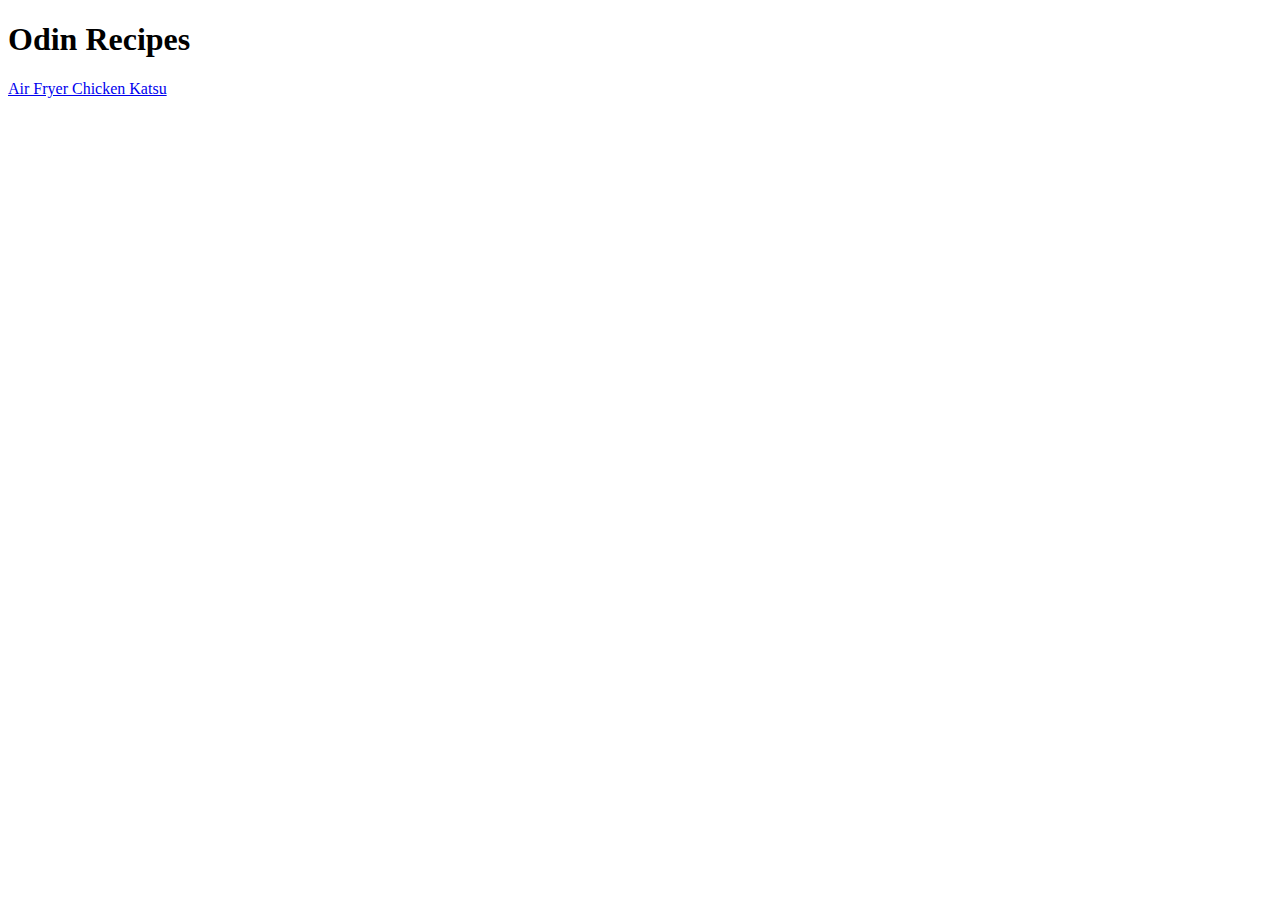
==== index.html @ da329ac9 "Add initial HTML boilerplate pages" ====
<!DOCTYPE html>

<html>
    <head>
        <meta charset="UTF-8">
        <title>Odin Recipes</title>
    </head>

    <body>
        <h1>Odin Recipes</h1>

        <a href="./recipes/air-fryer-chicken-katsu.html">Air Fryer Chicken Katsu</a>
    </body>
</html>
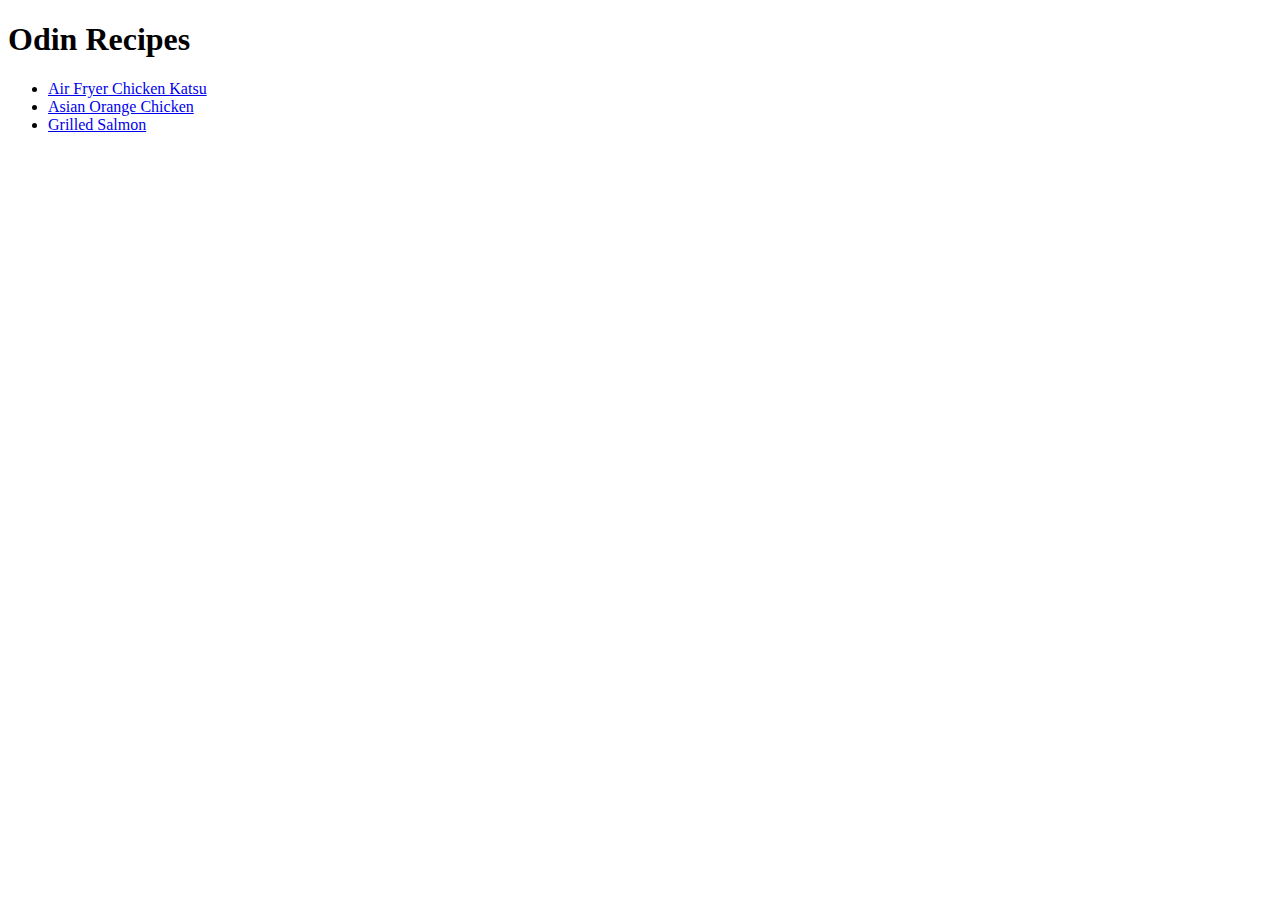
==== commit 8d88f661: "Add two additional recipes" ====
--- a/index.html
+++ b/index.html
@@ -8,7 +8,10 @@
 
     <body>
         <h1>Odin Recipes</h1>
-
-        <a href="./recipes/air-fryer-chicken-katsu.html">Air Fryer Chicken Katsu</a>
+        <ul>
+            <li><a href="./recipes/air-fryer-chicken-katsu.html">Air Fryer Chicken Katsu</a></li>
+            <li><a href="./recipes/asian-orange-chicken.html">Asian Orange Chicken</a></li>
+            <li><a href="./recipes/grilled-salmon.html">Grilled Salmon</a></li>
+        </ul>
     </body>
 </html>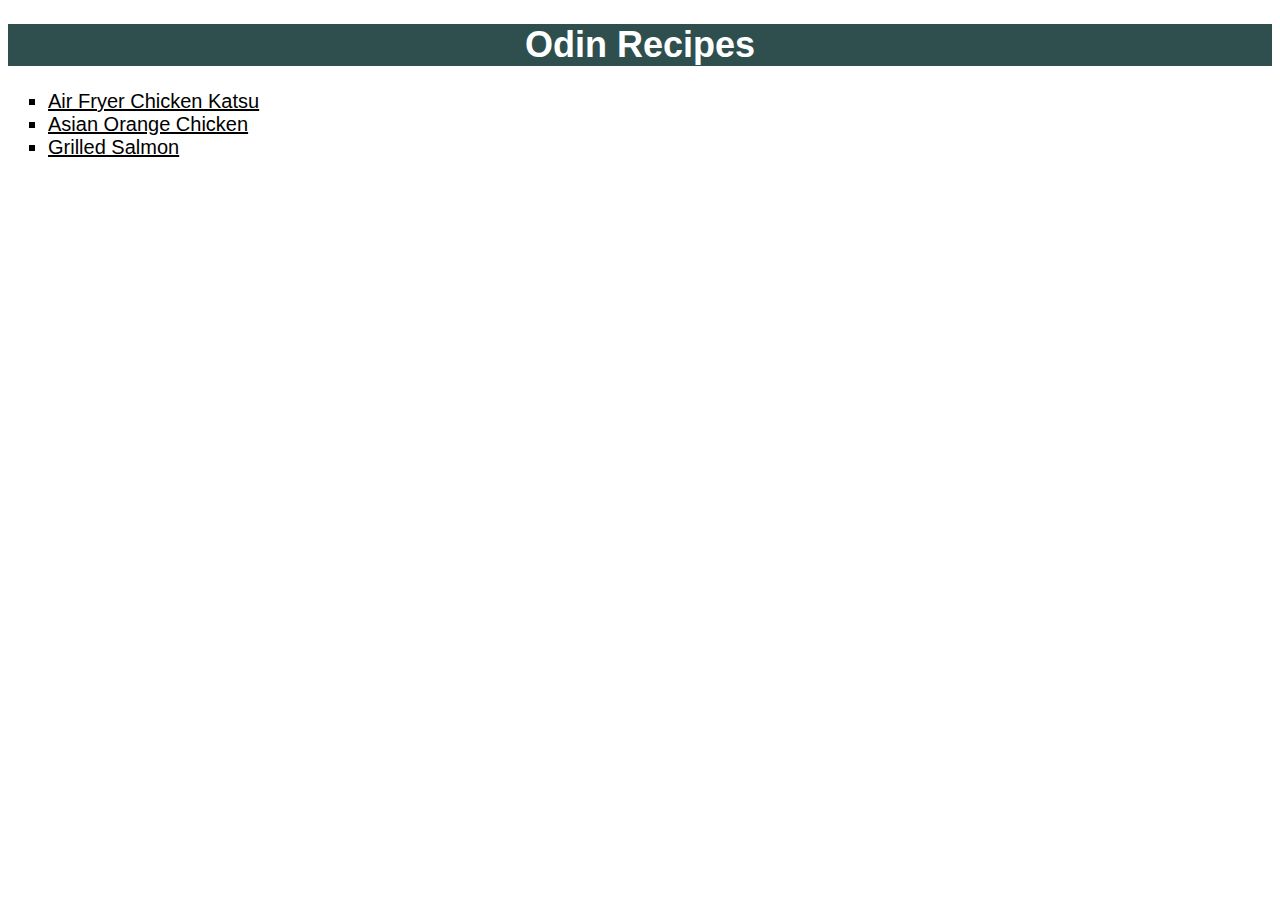
==== commit ff2ce2ae: "Customise pages via CSS" ====
--- a/index.html
+++ b/index.html
@@ -1,9 +1,10 @@
 <!DOCTYPE html>
 
-<html>
+<html lang="en">
     <head>
         <meta charset="UTF-8">
         <title>Odin Recipes</title>
+        <link rel="stylesheet" href="./style.css">       
     </head>
 
     <body>
--- a/style.css
+++ b/style.css
@@ -0,0 +1,32 @@
+body {
+    font-family: Verdana, Geneva, Tahoma, sans-serif;
+}
+
+h1 {
+    font-size: 36px;
+    color: rgb(255, 255, 255);
+    background-color: darkslategrey;
+    text-align: center;
+}
+
+ul {
+    font-size: 20px;
+    text-align: left;
+    list-style-type: square;
+}
+
+a:link {
+    color: black;
+}
+
+a:hover {
+    color: blue;
+}
+
+a:active {
+    color: blueviolet;
+}
+
+a:visited {
+    color: violet;
+}
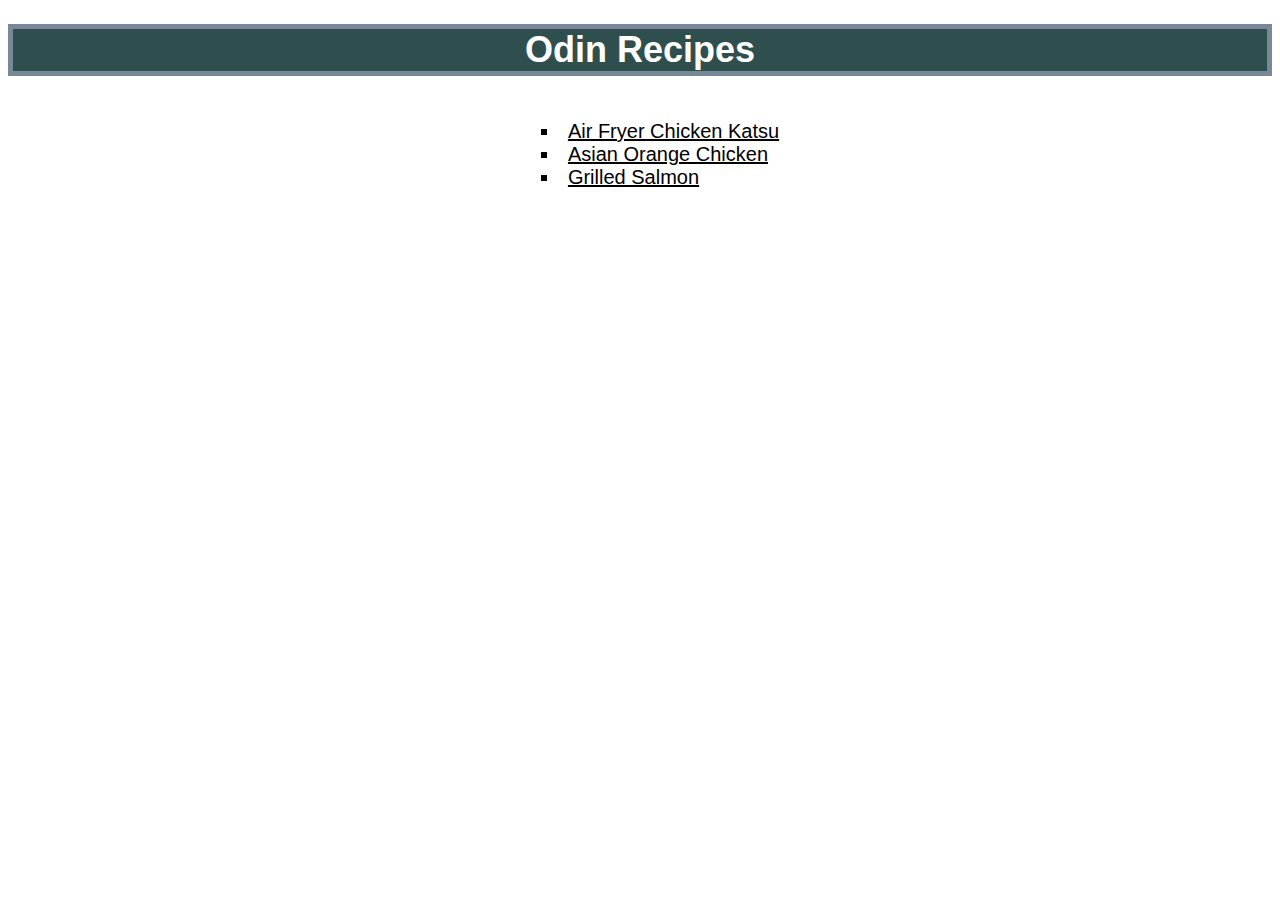
==== commit 05f807c8: "Modify style.css for index.html" ====
--- a/index.html
+++ b/index.html
@@ -9,10 +9,12 @@
 
     <body>
         <h1>Odin Recipes</h1>
-        <ul>
-            <li><a href="./recipes/air-fryer-chicken-katsu.html">Air Fryer Chicken Katsu</a></li>
-            <li><a href="./recipes/asian-orange-chicken.html">Asian Orange Chicken</a></li>
-            <li><a href="./recipes/grilled-salmon.html">Grilled Salmon</a></li>
-        </ul>
+        <div id="recipes-list">
+            <ul>
+                <li><a href="./recipes/air-fryer-chicken-katsu.html">Air Fryer Chicken Katsu</a></li>
+                <li><a href="./recipes/asian-orange-chicken.html">Asian Orange Chicken</a></li>
+                <li><a href="./recipes/grilled-salmon.html">Grilled Salmon</a></li>
+            </ul>
+        </div>
     </body>
 </html>--- a/style.css
+++ b/style.css
@@ -1,3 +1,7 @@
+* {
+    box-sizing: border-box;
+}
+
 body {
     font-family: Verdana, Geneva, Tahoma, sans-serif;
 }
@@ -7,12 +11,20 @@
     color: rgb(255, 255, 255);
     background-color: darkslategrey;
     text-align: center;
+    border: 5px solid;
+    border-color: lightslategray;
+}
+
+#recipes-list {
+    text-align: center;
 }
 
 ul {
     font-size: 20px;
     text-align: left;
     list-style-type: square;
+    list-style-position: inside;
+    display: inline-block;
 }
 
 a:link {
